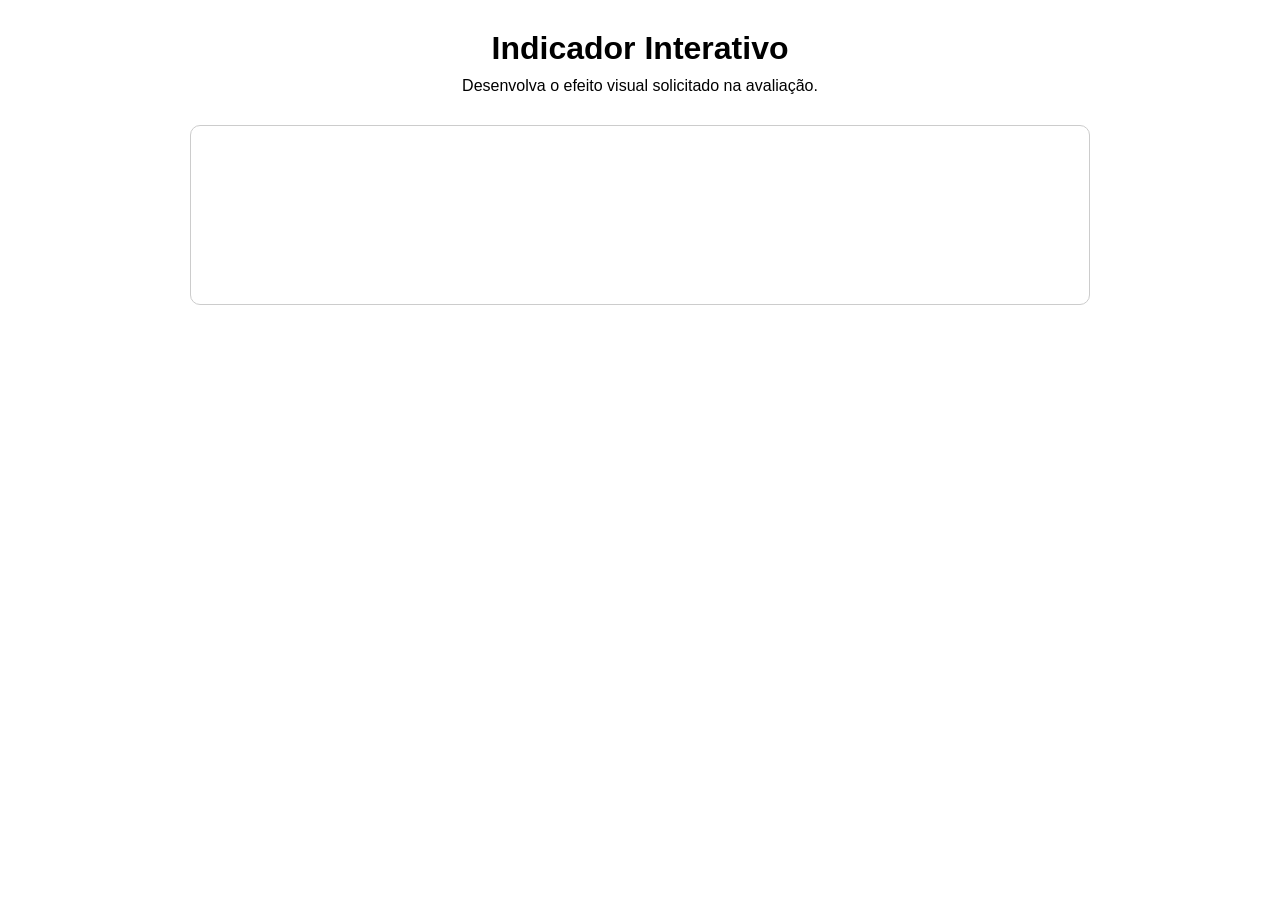
==== tarefa2/index.html @ 8705ae15 "introdução_prova_2_trimestre_20/08/26" ====
<!DOCTYPE html>
<html lang="pt-BR">
<head>
    <meta charset="UTF-8">
    <meta name="viewport" content="width=device-width, initial-scale=1.0">
    <title>Tarefa 02 - Indicador Interativo</title>
    <link rel="stylesheet" href="style.css">
</head>
<body>

    <main class="container">
        <header>
            <h1>Indicador Interativo</h1>
            <p>Desenvolva o efeito visual solicitado na avaliação.</p>
        </header>

        <section id="status" class="card">
            <!-- TAREFA 02:
                 Crie aqui os indicadores e seus efeitos.
            -->
        </section>
    </main>

    <script src="script.js"></script>
</body>
</html>
---- tarefa2/style.css ----
/* =========================================================
   ARQUIVO DE APOIO - NÃO HÁ UMA SOLUÇÃO PRONTA AQUI.
   Desenvolva o CSS da tarefa conforme o enunciado.
   ========================================================= */

   * {
    box-sizing: border-box;
    margin: 0;
    padding: 0;
}

body {
    font-family: Arial, sans-serif;
    min-height: 100vh;
    padding: 30px 15px;
}

.container {
    width: 90%;
    max-width: 900px;
    margin: 0 auto;
}

header {
    text-align: center;
    margin-bottom: 30px;
}

header h1 {
    margin-bottom: 10px;
}

.card {
    width: 100%;
    min-height: 180px;
    padding: 24px;
    margin-bottom: 24px;
    border: 1px solid #ccc;
    border-radius: 10px;
}

/* Desenvolva o restante do CSS. */

/* Lembre-se de criar uma media query para telas
   de até 768px quando a tarefa exigir responsividade. */
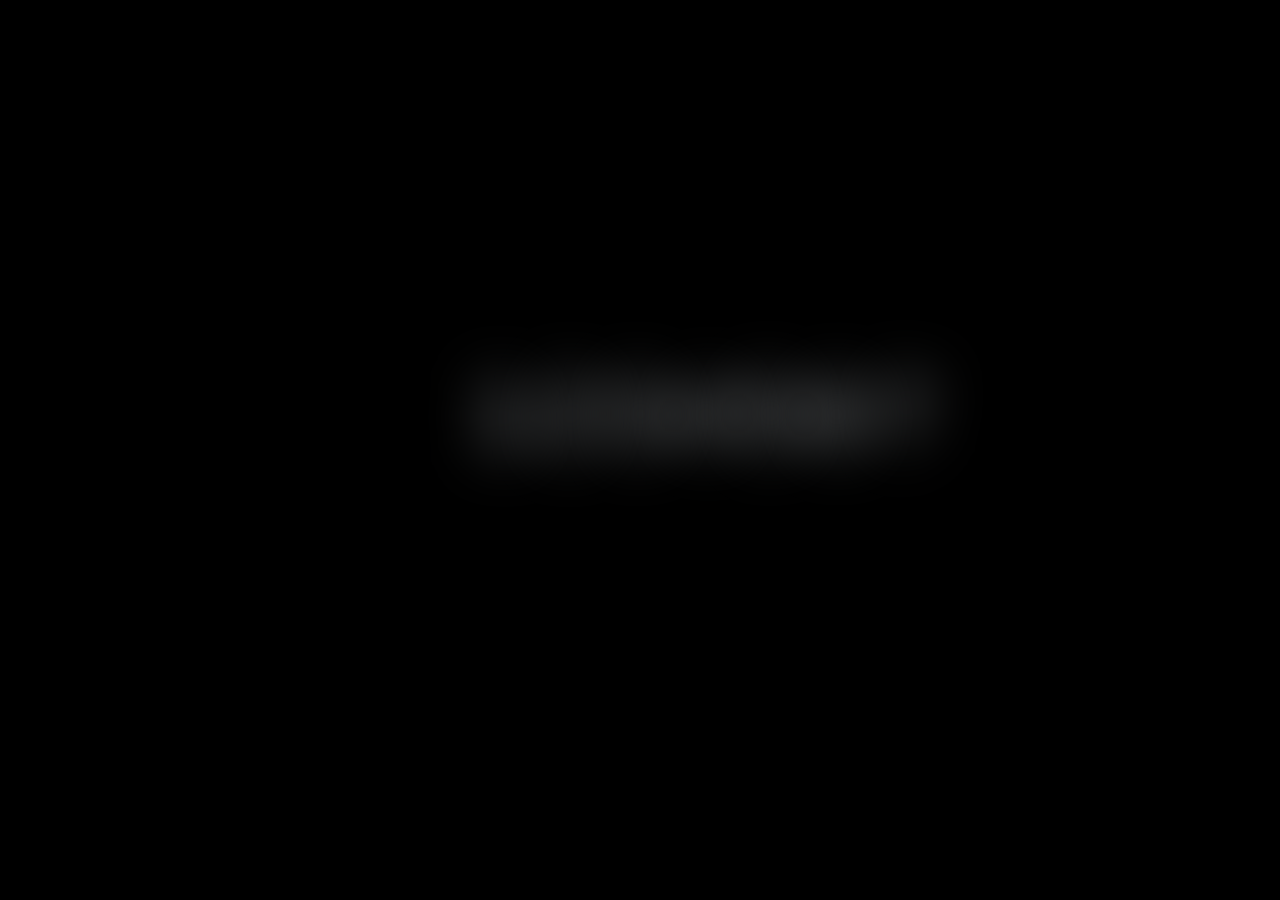
==== commit c4d2ecc0: "prova_2_trimestre" ====
--- a/tarefa2/index.html
+++ b/tarefa2/index.html
@@ -1,26 +1,23 @@
 <!DOCTYPE html>
-<html lang="pt-BR">
+<html lang="en">
 <head>
     <meta charset="UTF-8">
     <meta name="viewport" content="width=device-width, initial-scale=1.0">
-    <title>Tarefa 02 - Indicador Interativo</title>
-    <link rel="stylesheet" href="style.css">
+    <title>Tarefa 02</title>
+     <link rel="stylesheet" href="style.css">
 </head>
 <body>
+    <div class = "codigo">
+        <span>1</span>
+        <span>2</span>
+        <span>3</span>
+        <span>4</span>
+        <span>5</span>
+        <span>6</span>
+        <span>7</span>
 
-    <main class="container">
-        <header>
-            <h1>Indicador Interativo</h1>
-            <p>Desenvolva o efeito visual solicitado na avaliação.</p>
-        </header>
+    </div>
+</body>
+</html>
 
-        <section id="status" class="card">
-            <!-- TAREFA 02:
-                 Crie aqui os indicadores e seus efeitos.
-            -->
-        </section>
-    </main>
 
-    <script src="script.js"></script>
-</body>
-</html>
--- a/tarefa2/style.css
+++ b/tarefa2/style.css
@@ -1,45 +1,42 @@
-/* =========================================================
-   ARQUIVO DE APOIO - NÃO HÁ UMA SOLUÇÃO PRONTA AQUI.
-   Desenvolva o CSS da tarefa conforme o enunciado.
-   ========================================================= */
 
-   * {
-    box-sizing: border-box;
-    margin: 0;
-    padding: 0;
+body{
+    background: black;
+    font-family: Arial, Helvetica, sans-serif;
+    text-align: center;
+    color: aliceblue;
+    display: flex;
+    justify-content: center;
+    align-items: center;
+    position: relative;
+    position: absolute;
+    top: 40%;
+    left: 37%;
+    font-size: 80px;
 }
 
-body {
-    font-family: Arial, sans-serif;
-    min-height: 100vh;
-    padding: 30px 15px;
+.codigo span {
+    filter: blur(30px);
+    transition: 0,3s;
 }
 
-.container {
-    width: 90%;
-    max-width: 900px;
-    margin: 0 auto;
+ .codigo span:hover,
+ .codigo span:active{
+     filter: blur(0px);
+     transform: scale(1.08);
 }
 
-header {
-    text-align: center;
-    margin-bottom: 30px;
+.codigo span:hover + span{
+    filter: blur(6px);
+} 
+
+.codigo span:hover + span + span{
+    filter: blur(12px);
 }
 
-header h1 {
-    margin-bottom: 10px;
+.codigo span:has(+ span:hover){
+    filter:blur(6px);
 }
 
-.card {
-    width: 100%;
-    min-height: 180px;
-    padding: 24px;
-    margin-bottom: 24px;
-    border: 1px solid #ccc;
-    border-radius: 10px;
-}
-
-/* Desenvolva o restante do CSS. */
-
-/* Lembre-se de criar uma media query para telas
-   de até 768px quando a tarefa exigir responsividade. */+.codigo span:has(+ span + span:hover){
+    filter:blur(12px);
+}
